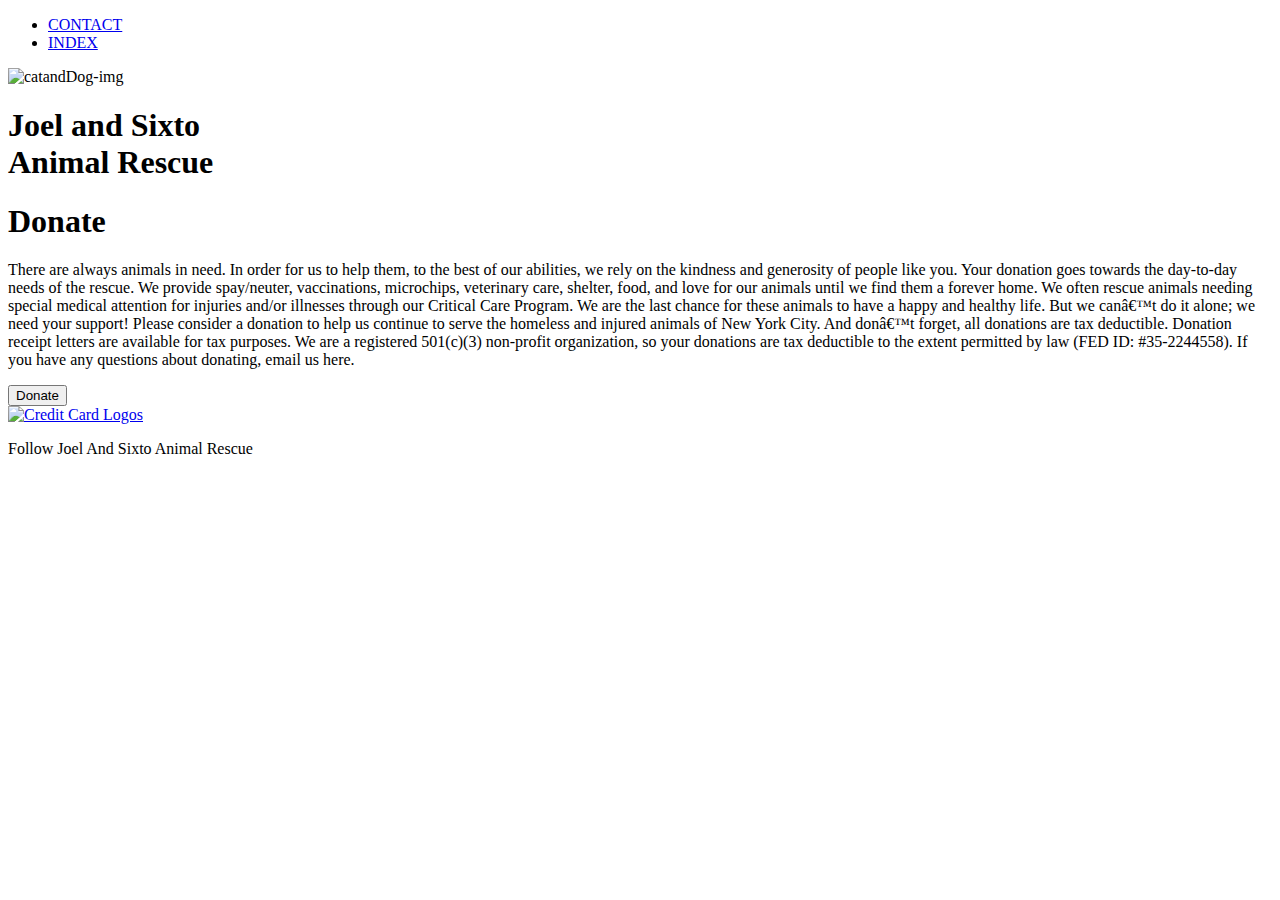
==== DONATE.html @ d825dc54 "Add donate file" ====
<!DOCTYPE HTML>
<HTML>
<head>
   <meta  charset=:utf-8">
   
   <meta name="viewport" content="width=device-width, initial-scale=1.0">
   
   <title>Donate</title>
   <link rel="stylesheet" href="styles.css">

</head>
<body>



<nav class="menu">

   <ul>
      <li class="con" >
         <a  href="CONTACT.HTML">CONTACT</a>
       </li>
      <li class="IND">
        <a href="INDEX.html">INDEX</a>
      </li>
      
   </ul>
</nav>


<div class="top-container">
  
   <div class="logo">
     <img  class="icon" src="images/catsAndDogs9.jpg" height="40px" width="40px" alt="catandDog-img">
  </div>
  <div class="owners">
     <h1>Joel and Sixto <br>Animal Rescue</h1>
  </div>

</div>


<div class="donate">
 <h1 class="donate1">
   Donate
 </h1>
</div>

<div class="donateStatement">
  <p class="dS">
   There are always animals in need. In order for us to help them, to the best of our abilities, we rely on the kindness and generosity of people like you.  Your donation goes towards the day-to-day needs of the rescue.  We provide spay/neuter, vaccinations, microchips, veterinary care, shelter, food,  and love for our animals until we find them a forever home. We often rescue animals needing special medical attention for injuries and/or illnesses through our Critical Care Program.   We are the last chance for these animals to have a happy and healthy life. But we can’t do it alone; we need your support! Please consider a donation to help us continue to serve the homeless and injured animals of New York City.    

   And don’t forget, all donations are tax deductible. Donation receipt letters are available for tax purposes. We are a registered 501(c)(3) non-profit organization, so your donations are tax deductible to the extent permitted by law (FED ID: #35-2244558).
   
   If you have any questions about donating, email us here.
  </p>
</div>
  
<div class="button">
   
   <button class="button">Donate</button>

</div>

<div class="cards">
   <a class="CD" href="https://www.3dcart.com/credit-card-logos.html"><img alt="Credit Card Logos" title="Credit Card Logos" src="https://www.3dcart.com/images/credit-card-logos/cc-lg-4.png" width="413" height="59" border="0" /></a>
</div>


<div class="links">

</div>
<div>
   <p class="followUs">
      Follow Joel And Sixto Animal Rescue
   </p>
</div>

 <div class="yt">
   <a href="http://youtube.com"><i class="fa fa-youtube-play" aria-hidden="true"></i></a>
 </div>

 <div class="tw">
   <a href="http://twitter.com"><i class="fa fa-twitter" aria-hidden="true"></i></a>
</div>
<div class="fb">
   <a href="http://facebook.com">  <i class="fa fa-facebook-square" aria-hidden="true"></i></a>
</div>





   



  




   









<script src="https://use.fontawesome.com/6d5ad8eaa5.js"></script>





</body>

</HTML>
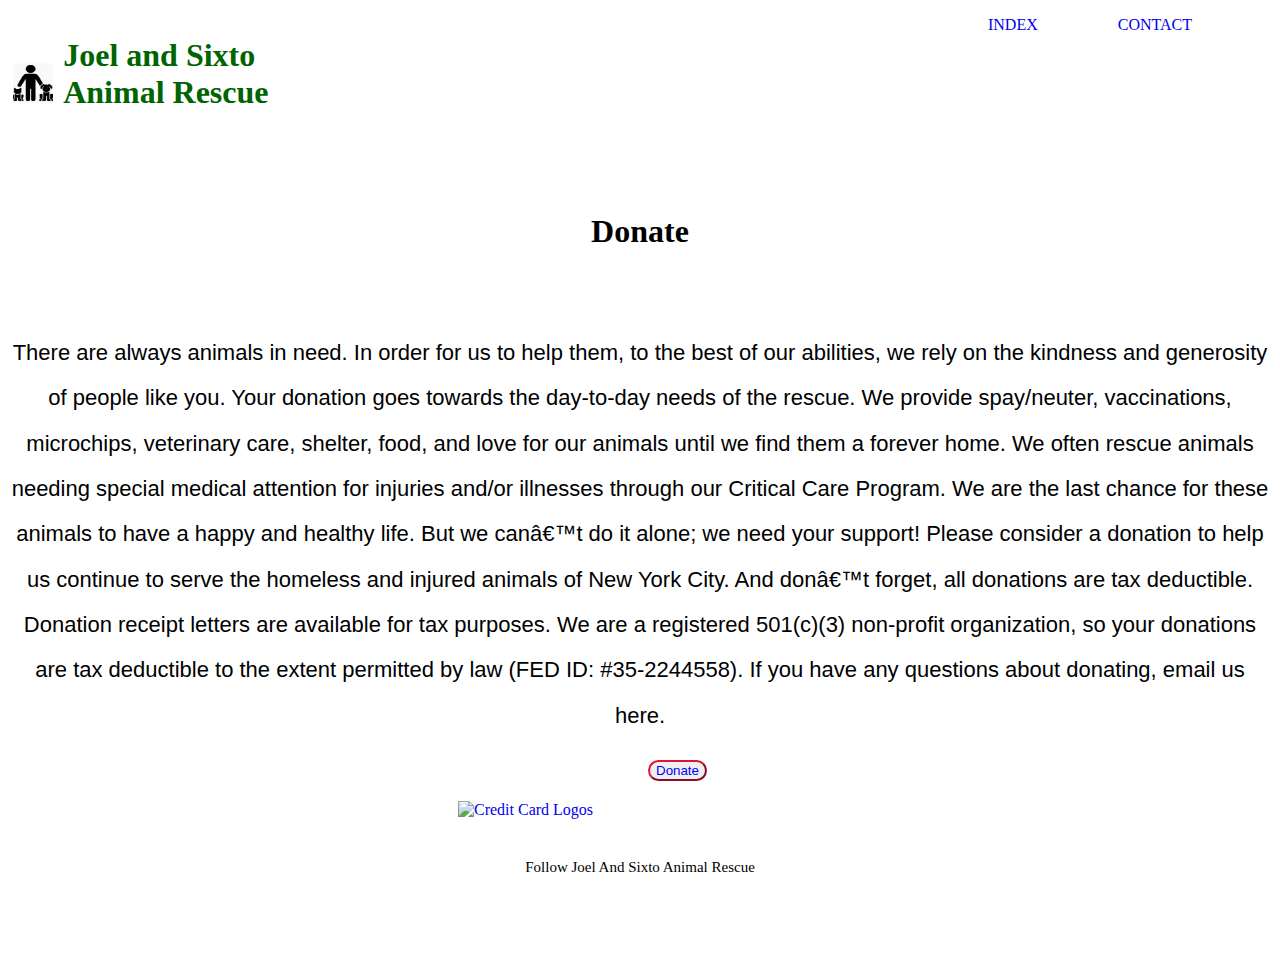
==== commit 6fe01f3a: "index issue #1 fix" ====
--- a/DONATE.html
+++ b/DONATE.html
@@ -20,7 +20,7 @@
          <a  href="CONTACT.HTML">CONTACT</a>
        </li>
       <li class="IND">
-        <a href="INDEX.html">INDEX</a>
+        <a href="index.html">INDEX</a>
       </li>
       
    </ul>
--- a/styles.css
+++ b/styles.css
@@ -0,0 +1,294 @@
+ /* css for boby tag */
+body {
+  background-color: white;
+}
+   
+/* css for index page */
+
+a:link {
+  text-decoration: none ;
+} 
+
+
+li a:hover {
+  background-color: turquoise;
+}
+.con {
+  display: inline;
+  float: right;
+  
+}
+.dN {
+  display: inline;
+  float: right;
+}
+.IND {
+  display: inline;
+  float: right;
+}
+.IND {
+  margin-right: 5rem;
+  padding-right: rem
+}
+.dN {
+  margin-right: 5rem;
+  padding-right: rem
+}
+.con {
+  margin-right: 5rem;
+  padding-right: rem
+}
+.menu {
+  
+}
+.logo {
+  position: relative;
+  display: inline-block;
+  left: 5px;
+  margin-top: 0rem
+
+  
+}
+.owners {
+  position: relative;
+  display: inline-block;
+  left: 0.7rem;
+  margin-top: 0;
+  color: darkgreen;
+}
+
+.Mission{
+  text-align: center;
+  margin-top: 0rem;
+  margin-bottom: 0rem;
+}
+.missionStatement {
+  text-align: center;
+  letter-spacing:0px;
+  font: 1em sans-serif;
+  flex-wrap: wrap;
+  f
+}
+
+.top-container {
+  
+}
+hr {
+  display: block;
+  margin-top: 5rem;
+  margin-bottom: 5rem;
+  margin-left: 5rem;
+  margin-right: 5rem;
+  border-style: solid;
+  border-width: 1px;
+  
+}
+.middle1-container {
+  
+  
+}
+.middle-container {
+  
+  
+}
+
+  
+
+
+
+
+  
+
+.pic1 {
+  width: 700px;
+  
+  
+  position: relative;
+  display: inline-block;
+  left: 5px;
+  padding: 20PX;
+}
+.pic2 {
+  width: 500px;
+  
+  
+  position: relative;
+  display: inline-block;
+  
+  left: 50PX;
+  padding: 20PX;
+}
+.pic3 {
+  width: 500px;
+  
+  
+  position: relative;
+  display: inline-block;
+  
+  left: 50PX;
+  padding: 20PX;
+}.pic4 {
+  width: 500px;
+  
+  
+  position: relative;
+  display: inline-block;
+  
+  left: 300PX;
+  padding: 20PX;
+}
+.pic5 {
+  width: 500px;
+  
+  
+  position: relative;
+  display: inline-block;
+  
+  left: 50PX;
+  padding: 20PX;
+}
+.pic6 {
+  width: 500px;
+  
+  
+  position: relative;
+  display: inline-block;
+  
+  left: 200PX;
+  padding: 20PX;
+}
+ .followUs {
+   text-align: center;
+   margin-top: 40px;
+   margin-bottom: 40px;
+ }
+ 
+ 
+ 
+.fb {
+  
+  width: 20px;
+  
+  
+  position: relative;
+  display: inline-block;
+  left: 435px;
+  padding: 20PX;
+}
+.tw{
+ 
+  width: 30px;
+  
+  
+  position: relative;
+  display: inline-block;
+  left: 550px;
+  padding: 20PX;
+}
+.yt {
+  
+  width: 35px;
+  
+  
+  position: relative;
+  display: inline-block;
+  left: 680px;
+  padding: 20PX;
+}
+
+
+
+
+
+
+
+
+
+/* css for donate page */
+
+.donate {
+  text-align: center;
+  margin-top: 5rem;
+  margin-bottom: 5rem;
+}
+
+.donateStatement {
+  text-align: center;
+  font-size: 22px;
+  font-family: Arial, Helvetica, sans-serif;
+  line-height: 1.2cm;
+  flex-wrap: initial;
+}
+.followUs{
+  font-size: 15px;
+}
+
+.button {
+  border-radius: 20px;
+  margin-left: 320px;
+  margin-bottom: 10px;
+  border-color: crimson;
+  color: blue;
+}
+
+.CD {
+  margin-left: 450px;
+  margin-top: 50px;
+}
+
+
+
+
+/* css for contact page */
+
+.contact {
+  width: 800px;
+  height: 700px;
+
+  position: relative;
+  display: inline-block;
+  left: 5px;
+  padding: 20PX;
+  margin-right: 100px;
+}
+
+.form {
+  width: 250px;
+  border-radius: 5px;
+  background-color: #f2f2f2;
+  padding: 20px;
+
+  position: relative;
+  display: inline-block;
+  left: 5px;
+  padding: 20PX;
+}
+
+input[type=text], select, textarea {
+  width: 100%;
+  padding: 12px;
+  border: 1px solid #ccc;
+  border-radius: 4px;
+  box-sizing: border-box;
+  margin-top: 6px;
+  margin-bottom: 16px;
+  resize: vertical;
+}
+
+
+input[type=submit] {
+  background-color: #4CAF50;
+  color: white;
+  padding: 12px 20px;
+  border: none;
+  border-radius: 4px;
+  cursor: pointer;
+}
+
+
+
+
+
+
+
+
